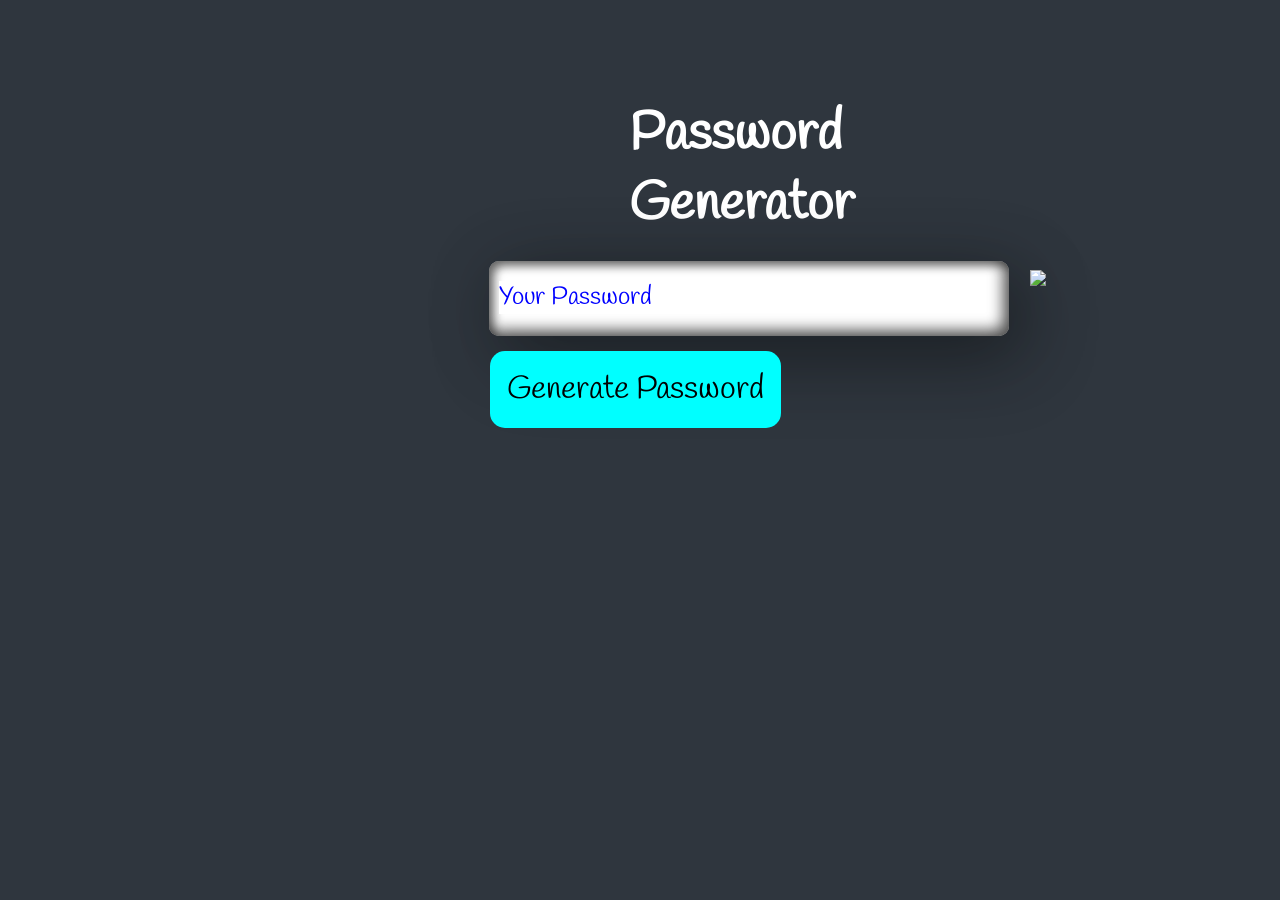
==== Password-Gen/index.html @ f98c36f6 "Add files via upload" ====
<!DOCTYPE html>
<html lang="en">
  <head>
    <meta charset="UTF-8" />
    <meta name="viewport" content="width=device-width, initial-scale=1.0" />
    <title>Password Gen</title>
    <link rel="stylesheet" href="style.css" />
    <script src="script.js"></script>
  </head>
  <body>
    <div class="container">
      <div class="text">
        <h2>Password <br />Generator</h2>
      </div>
      <div class="textBox">
        
        <input type="text" id="RandomPass" placeholder="Your Password" />
        <button onclick="genPassword()">Generate Password</button>
      </div>
      <div class="images">
        <img src="/img/copy logo.png" onclick="copyPassword()" id="Copy" />
      </div>
    </div>
  </body>
</html>
---- Password-Gen/style.css ----
@import url("https://fonts.googleapis.com/css2?family=Handlee&display=swap");
* {
  margin: 0;
  padding: 0;
  font-family: "Handlee", cursive;
}
body {
  background: #2f363e;
}
.text {
  position: relative;
  width: 550px;
  height: 200px;
}
h2 {
  position: absolute;
  left: 629px;
  bottom: -40px;
  font-weight: 700;
  font-family: "Handlee", cursive;
  color: #fff;
  font-size: 3.3em;
}
.textBox {
  position: absolute;
  top: 261px;
  left: 489px;
  width: 500px;
  height: 35px;
  border-radius: 10px;
  padding: 20px 10px;
  background: #fff;
  box-shadow: 15px 25px 75px rgba(0, 0, 0, 0.25),
    10px 10px 70px rgba(0, 0, 0, 0.25), inset 5px 5px 10px rgba(0, 0, 0, 0.5),
    inset 5px 5px 20px rgba(255, 255, 255, 0.2),
    inset -5px -5px 15px rgba(0, 0, 0, 0.75);
}
.textBox input {
  font-size: 25px;
  border: 0;
  outline: 0;
  -webkit-text-fill-color: blue;
}
.images img {
  width: 55px;
  position: absolute;
  left: 1030px;
  top: 270px;
  cursor: pointer;
}
.textBox button {
  position: absolute;
  left: 1px;
  top: 90px;
  border: 0;
  outline: 0;
  font-size: 32px;
  justify-content: center;
  padding: 17px;
  border-radius: 15px;
  background-color: aqua;
  cursor: pointer;
}
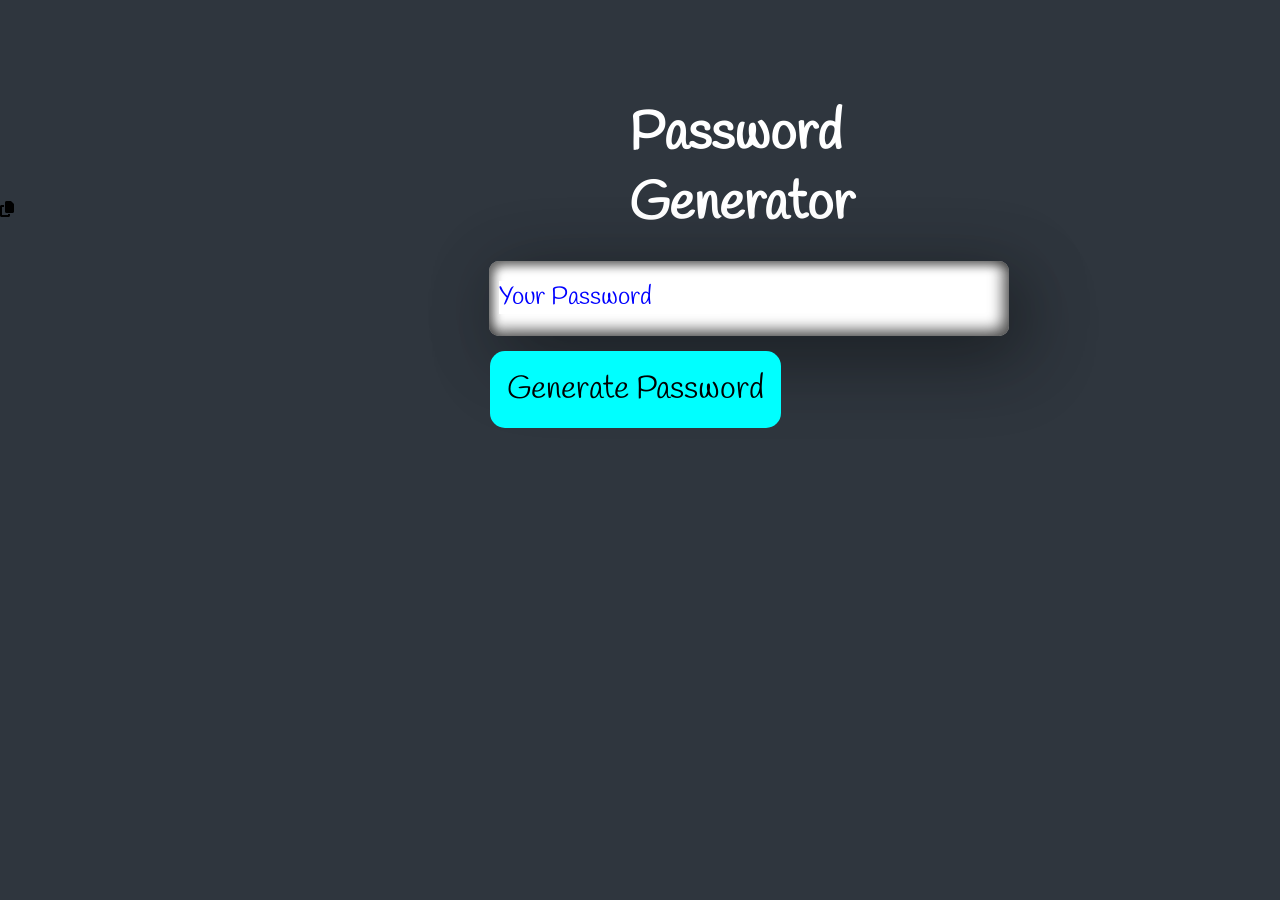
==== commit 19715bd7: "Updated index.html" ====
--- a/Password-Gen/index.html
+++ b/Password-Gen/index.html
@@ -5,6 +5,11 @@
     <meta name="viewport" content="width=device-width, initial-scale=1.0" />
     <title>Password Gen</title>
     <link rel="stylesheet" href="style.css" />
+    <link
+      rel="stylesheet"
+      href="https://cdnjs.cloudflare.com/ajax/libs/font-awesome/6.4.0/css/all.min.css"
+    />
+
     <script src="script.js"></script>
   </head>
   <body>
@@ -13,12 +18,15 @@
         <h2>Password <br />Generator</h2>
       </div>
       <div class="textBox">
-        
         <input type="text" id="RandomPass" placeholder="Your Password" />
         <button onclick="genPassword()">Generate Password</button>
       </div>
       <div class="images">
-        <img src="/img/copy logo.png" onclick="copyPassword()" id="Copy" />
+        <i
+          class="fas fa-copy"
+          onclick="copyPassword()"
+          title="Copy Password"
+        ></i>
       </div>
     </div>
   </body>
